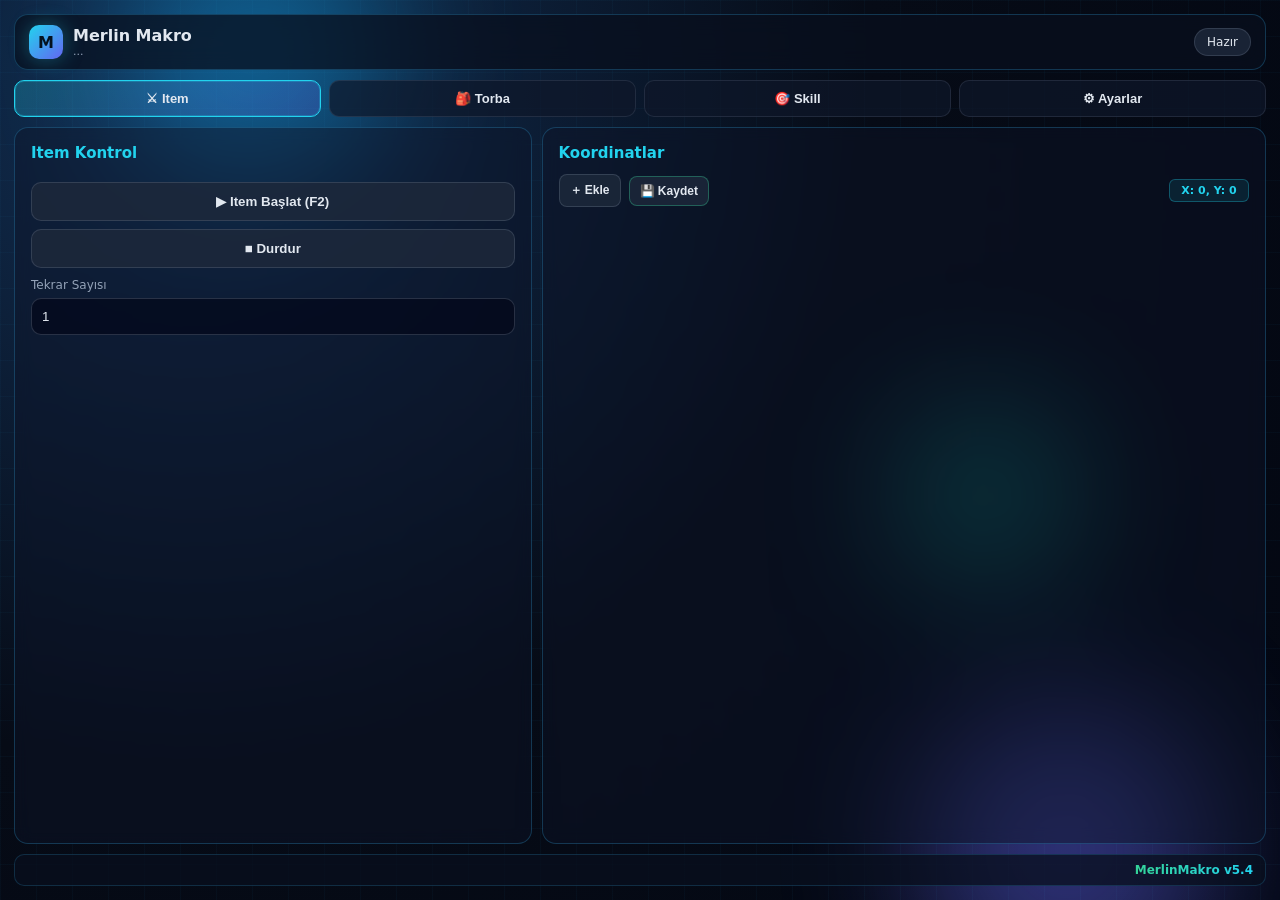
==== ui/macro/index.html @ 6b83feb8 "Update to v5.4 - All version numbers updated" ====
<!DOCTYPE html>
<html lang="tr">
<head>
  <meta charset="UTF-8" />
  <meta name="viewport" content="width=device-width, initial-scale=1.0" />
  <title>Merlin Makro</title>
  <link rel="stylesheet" href="styles.css" />
</head>
<body>
  <div class="bg">
    <div class="orb orb-1"></div>
    <div class="orb orb-2"></div>
    <div class="orb orb-3"></div>
    <div class="grid"></div>
  </div>

  <div class="shell">
    <header class="topbar">
      <div class="brand">
        <div class="logo">M</div>
        <div>
          <div class="brand-title">Merlin Makro</div>
          <div class="brand-sub" id="user-email">...</div>
        </div>
      </div>
      <div class="top-status" id="top-status">Hazır</div>
    </header>

    <nav class="tabs">
      <button class="tab active" data-tab="item">⚔ Item</button>
      <button class="tab" data-tab="bag">🎒 Torba</button>
      <button class="tab" data-tab="skill">🎯 Skill</button>
      <button class="tab" data-tab="settings">⚙ Ayarlar</button>
    </nav>

    <main class="content">
      <section class="panel active" id="panel-item">
        <div class="panel-grid">
          <div class="card transparent">
            <h3>Item Kontrol</h3>
            <button class="action start" id="btn-item-start">▶ Item Başlat (F2)</button>
            <button class="action stop" id="btn-stop">■ Durdur</button>
            <label>Tekrar Sayısı</label>
            <input type="number" id="run-count" min="1" max="999" value="1" />
          </div>
          <div class="card coords transparent">
            <h3>Koordinatlar</h3>
            <div class="coord-toolbar">
              <button class="mini start" id="btn-add-coord" title="Koordinat Ekle">＋ Ekle</button>
              <button class="mini save" id="btn-save-coords" title="Kaydet">💾 Kaydet</button>
              <span class="live-coords" id="live-coords">X: 0, Y: 0</span>
            </div>
            <div id="coord-list"></div>
          </div>
        </div>
      </section>

      <section class="panel" id="panel-bag">
        <div class="card center-card">
          <h3>🎒 Torba Sistemi</h3>
          <button class="action start" id="btn-bag-toggle">▶ Torba Aç/Kapat (F3)</button>
          <button class="action stop" id="btn-bag-stop">■ Durdur</button>
        </div>
      </section>

      <section class="panel" id="panel-skill">
        <div class="card center-card">
          <h3>⚡ Skill Sistemi</h3>
          <button class="action start" id="btn-skill-toggle">▶ Skill Aç/Kapat (Num1)</button>
          <button class="action stop" id="btn-skill-stop">■ Durdur</button>
        </div>
      </section>

      <section class="panel" id="panel-settings">
        <div class="card settings-card">
          <h3>⚙ Ayarlar</h3>
          <div class="slider-group" id="sliders"></div>
          <div class="settings-actions">
            <button class="action save" id="btn-save-settings">💾 Makro Ayarlarını Kaydet</button>
            <button class="action" id="btn-reset-settings">↺ Eski Haline Döndür</button>
          </div>
          <div class="divider"></div>
          <div class="update-block">
            <h3>🔄 Güncelleme Kontrolü</h3>
            <button class="action" id="btn-check-update">🔍 Güncelleme Kontrol Et</button>
            <div id="update-status" class="update-status hidden"></div>
            <button class="action update-btn hidden" id="btn-download-update">⬇️ Güncellemeyi İndir</button>
          </div>
          <div class="divider"></div>
          <div class="logout-block">
            <button class="action danger" id="btn-logout">⎋ Çıkış Yap</button>
            <p class="hint">Çıkış yapınca oturum silinir ve launcher açılır.</p>
          </div>
        </div>
      </section>
    </main>

    <footer class="footer">
      <span></span>
      <span class="rgb-text">MerlinMakro v5.4</span>
    </footer>
  </div>

  <script src="app.js"></script>
</body>
</html>
---- ui/macro/styles.css ----
:root {
  --bg: #060b16;
  --card: rgba(14, 22, 40, 0.65);
  --card-transparent: rgba(14, 22, 40, 0.45);
  --border: rgba(56, 189, 248, 0.24);
  --accent: #22d3ee;
  --accent2: #6366f1;
  --text: #e2e8f0;
  --muted: #94a3b8;
  --danger: #f87171;
  --success: #34d399;
}

* { box-sizing: border-box; margin: 0; padding: 0; }

html, body {
  width: 100%;
  height: 100%;
  overflow: hidden;
  font-family: "Segoe UI", system-ui, sans-serif;
  color: var(--text);
  background: var(--bg);
}

.bg {
  position: fixed;
  inset: 0;
  background: radial-gradient(circle at 15% 10%, #123055 0%, #060b16 50%, #030712 100%);
}

.grid {
  position: absolute;
  inset: 0;
  background-image:
    linear-gradient(rgba(56,189,248,0.035) 1px, transparent 1px),
    linear-gradient(90deg, rgba(56,189,248,0.035) 1px, transparent 1px);
  background-size: 36px 36px;
}

.orb {
  position: absolute;
  border-radius: 50%;
  filter: blur(70px);
  opacity: 0.45;
  animation: float 14s ease-in-out infinite;
}

.orb-1 { width: 260px; height: 260px; background: #0ea5e9; top: -80px; left: 10%; }
.orb-2 { width: 300px; height: 300px; background: #6366f1; bottom: -100px; right: 5%; animation-delay: -5s; }
.orb-3 { width: 180px; height: 180px; background: #14b8a6; top: 45%; left: 70%; animation-delay: -8s; }

@keyframes float {
  0%, 100% { transform: translate(0,0) scale(1); }
  50% { transform: translate(16px,-18px) scale(1.06); }
}

.shell {
  position: relative;
  z-index: 2;
  height: 100%;
  display: grid;
  grid-template-rows: auto auto 1fr auto;
  padding: 14px;
  gap: 10px;
}

.topbar {
  display: flex;
  align-items: center;
  justify-content: space-between;
  padding: 10px 14px;
  border-radius: 14px;
  background: rgba(8,15,30,0.75);
  border: 1px solid var(--border);
  backdrop-filter: blur(12px);
}

.brand { display: flex; align-items: center; gap: 10px; }
.logo {
  width: 34px; height: 34px; border-radius: 10px;
  display: grid; place-items: center; font-weight: 800; color: #04111f;
  background: linear-gradient(135deg, var(--accent), var(--accent2));
  box-shadow: 0 0 20px rgba(34,211,238,0.35);
}
.brand-title { font-weight: 700; }
.brand-sub { font-size: 11px; color: var(--muted); }

.top-status {
  padding: 6px 12px;
  border-radius: 999px;
  background: rgba(30,41,59,0.85);
  border: 1px solid rgba(148,163,184,0.2);
  font-size: 12px;
}

.tabs {
  display: flex;
  gap: 8px;
}

.tab {
  flex: 1;
  padding: 10px 8px;
  border-radius: 10px;
  border: 1px solid rgba(148,163,184,0.15);
  background: rgba(15,23,42,0.7);
  color: var(--text);
  cursor: pointer;
  font-weight: 600;
  font-size: 13px;
}

.tab.active {
  background: linear-gradient(135deg, rgba(34,211,238,0.25), rgba(99,102,241,0.25));
  border-color: var(--accent);
  box-shadow: inset 0 0 0 1px rgba(34,211,238,0.25);
}

.content { min-height: 0; overflow: auto; }
.panel { display: none; height: 100%; }
.panel.active { display: block; }

.panel-grid {
  display: grid;
  grid-template-columns: 1fr 1.4fr;
  gap: 10px;
  height: 100%;
}

.card {
  padding: 16px;
  border-radius: 14px;
  background: var(--card);
  border: 1px solid var(--border);
  backdrop-filter: blur(14px);
}

.card.transparent {
  background: var(--card-transparent);
  backdrop-filter: blur(8px);
}

.card h3 { margin-bottom: 12px; color: var(--accent); font-size: 15px; }

.center-card {
  max-width: 420px;
  margin: 20px auto;
  text-align: center;
}

.settings-card { max-width: 520px; margin: 0 auto; min-height: 100%; display: flex; flex-direction: column; }

.settings-actions { display: grid; gap: 8px; margin-top: 8px; }
.logout-block { margin-top: auto; padding-top: 24px; }

.update-block { margin-top: 16px; }
.update-block h3 { margin-bottom: 8px; font-size: 14px; }
.update-status {
  margin-top: 8px;
  padding: 8px 12px;
  border-radius: 8px;
  background: rgba(34, 211, 238, 0.1);
  border: 1px solid rgba(34, 211, 238, 0.3);
  font-size: 12px;
}
.update-status.hidden { display: none; }
.update-btn { margin-top: 8px; border-color: rgba(34, 211, 238, 0.5); }
.update-btn.hidden { display: none; }

.coord-toolbar { display: flex; gap: 8px; margin-bottom: 12px; flex-wrap: wrap; align-items: center; }

.live-coords {
  margin-left: auto;
  padding: 4px 8px;
  border-radius: 6px;
  background: rgba(34, 211, 238, 0.1);
  border: 1px solid rgba(34, 211, 238, 0.3);
  font-size: 11px;
  color: var(--accent);
  font-weight: 600;
  min-width: 80px;
  text-align: center;
}

.mini {
  padding: 7px 10px;
  border-radius: 8px;
  border: 1px solid rgba(148,163,184,0.22);
  background: rgba(30,41,59,0.85);
  color: var(--text);
  cursor: pointer;
  font-size: 12px;
  font-weight: 600;
}
.mini:hover { border-color: var(--accent); background: rgba(34,211,238,0.12); }
.mini.active { border-color: var(--accent); background: rgba(34,211,238,0.22); color: #fff; }
.mini.save { border-color: rgba(52,211,153,0.35); }
.action.save { border-color: rgba(52,211,153,0.35); background: rgba(52,211,153,0.12); }

.coord-row {
  display: grid;
  grid-template-columns: 58px 1fr 1fr auto;
  gap: 6px;
  align-items: center;
  margin-bottom: 8px;
  padding: 6px;
  border-radius: 10px;
  border: 1px solid transparent;
}
.coord-row.selected { border-color: rgba(34,211,238,0.35); background: rgba(34,211,238,0.06); }
.coord-row.disabled { opacity: 0.45; }
.coord-row.locked input { pointer-events: none; opacity: 0.7; }

.row-actions { display: flex; gap: 4px; }
.row-btn {
  width: 28px; height: 28px; padding: 0;
  border-radius: 7px;
  border: 1px solid rgba(148,163,184,0.2);
  background: rgba(15,23,42,0.9);
  color: var(--text);
  cursor: pointer;
  font-size: 12px;
}
.row-btn:hover { border-color: var(--accent); }
.row-btn.danger:hover { border-color: var(--danger); color: #fecaca; }
.row-btn.active { border-color: var(--accent); background: rgba(34,211,238,0.2); }

.toast {
  position: fixed; bottom: 56px; left: 50%; transform: translateX(-50%);
  padding: 10px 16px; border-radius: 10px;
  background: rgba(15,23,42,0.95); border: 1px solid var(--accent);
  color: var(--text); font-size: 13px; z-index: 99;
  opacity: 0; pointer-events: none; transition: opacity .25s;
}
.toast.show { opacity: 1; }

.action {
  width: 100%;
  margin-top: 8px;
  padding: 11px 12px;
  border-radius: 10px;
  border: 1px solid rgba(148,163,184,0.2);
  background: rgba(30,41,59,0.85);
  color: var(--text);
  cursor: pointer;
  font-weight: 600;
}

.action.start:hover { background: rgba(34,211,238,0.18); border-color: var(--accent); }
.action.stop:hover { background: rgba(248,113,113,0.15); border-color: rgba(248,113,113,0.35); }
.action.danger {
  background: rgba(248,113,113,0.12);
  border-color: rgba(248,113,113,0.35);
  color: #fecaca;
}

label { display: block; margin-top: 10px; font-size: 12px; color: var(--muted); }

input[type="number"] {
  width: 100%;
  margin-top: 6px;
  padding: 10px;
  border-radius: 10px;
  border: 1px solid rgba(148,163,184,0.25);
  background: rgba(2,6,23,0.65);
  color: var(--text);
}

.coord-row {
  display: grid;
  grid-template-columns: 58px 1fr 1fr auto;
  gap: 6px;
  align-items: center;
  margin-bottom: 8px;
  padding: 6px;
  border-radius: 10px;
  border: 1px solid transparent;
}

.coord-row span { color: var(--accent); font-size: 12px; font-weight: 700; }

.coord-row input {
  padding: 8px;
  border-radius: 8px;
  border: 1px solid rgba(148,163,184,0.22);
  background: rgba(2,6,23,0.65);
  color: var(--text);
  width: 100%;
}

.slider-row { margin-bottom: 12px; }
.slider-row label { display: flex; justify-content: space-between; }
.slider-row input[type=range] { width: 100%; margin-top: 6px; accent-color: var(--accent); }

.divider { height: 1px; background: rgba(148,163,184,0.2); margin: 16px 0; }
.hint { margin-top: 8px; font-size: 12px; color: var(--muted); }

.footer {
  display: flex;
  justify-content: space-between;
  align-items: center;
  padding: 8px 12px;
  border-radius: 10px;
  background: rgba(8,15,30,0.75);
  border: 1px solid rgba(56,189,248,0.18);
  font-size: 12px;
  color: var(--muted);
}

#status { color: var(--accent); font-weight: 700; }

.rgb-text {
  font-weight: 700;
  background: linear-gradient(90deg, #34d399, #22d3ee, #6366f1, #34d399);
  background-size: 300% 100%;
  -webkit-background-clip: text;
  -webkit-text-fill-color: transparent;
  background-clip: text;
  animation: rgb-animation 3s ease infinite;
}

@keyframes rgb-animation {
  0% { background-position: 0% 50%; }
  50% { background-position: 100% 50%; }
  100% { background-position: 0% 50%; }
}
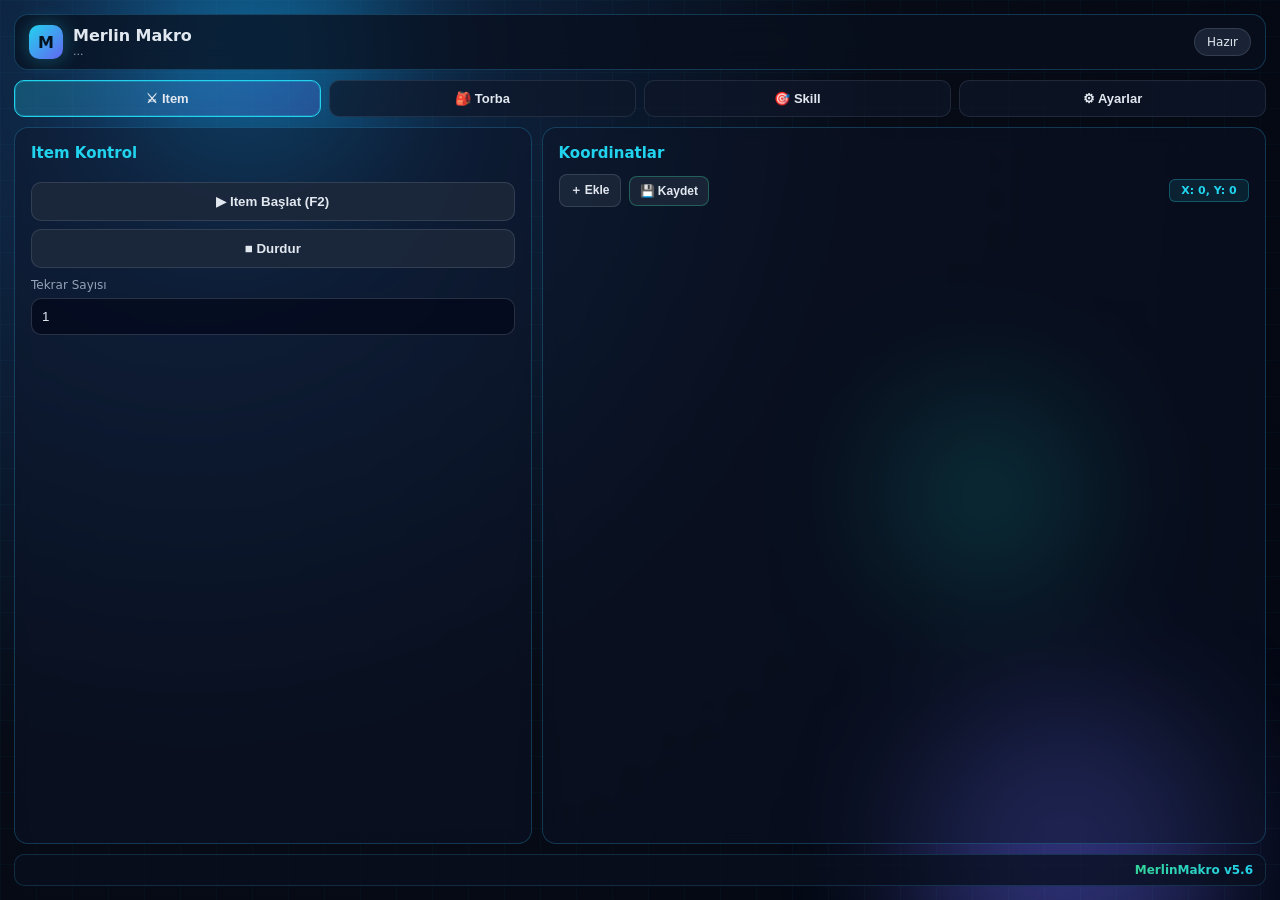
==== commit f09f27f0: "Fix v5.6 - Restore working version, remove broken updates" ====
--- a/ui/macro/index.html
+++ b/ui/macro/index.html
@@ -97,7 +97,7 @@
 
     <footer class="footer">
       <span></span>
-      <span class="rgb-text">MerlinMakro v5.4</span>
+      <span class="rgb-text">MerlinMakro v5.6</span>
     </footer>
   </div>
 
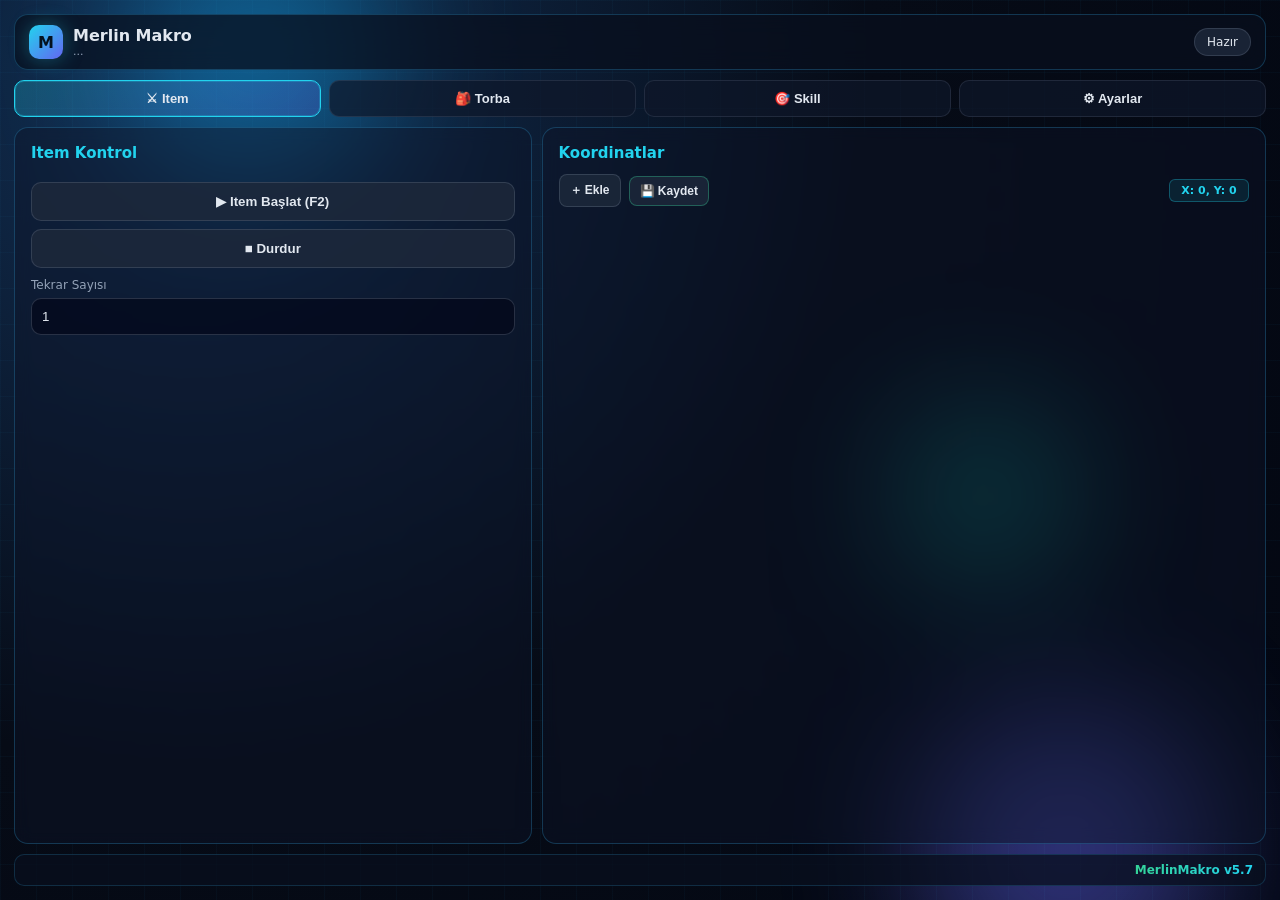
==== commit ebcb8112: "Update to v5.7 - Fix update system and auto-launch Launcher" ====
--- a/ui/macro/index.html
+++ b/ui/macro/index.html
@@ -97,7 +97,7 @@
 
     <footer class="footer">
       <span></span>
-      <span class="rgb-text">MerlinMakro v5.6</span>
+      <span class="rgb-text">MerlinMakro v5.7</span>
     </footer>
   </div>
 
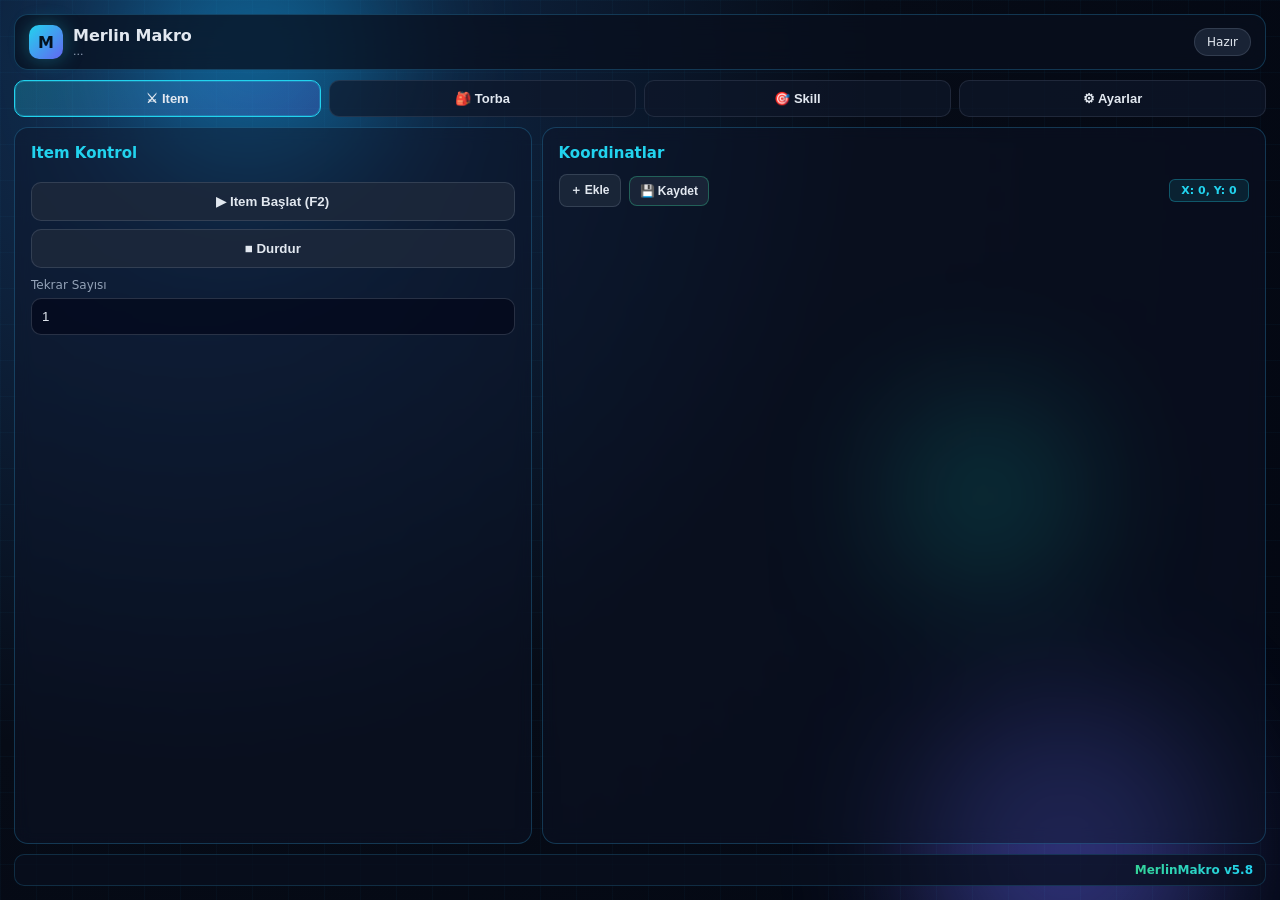
==== commit 140df646: "Update to v5.8 - Add debug prints for hotkey troubleshooting" ====
--- a/ui/macro/index.html
+++ b/ui/macro/index.html
@@ -97,7 +97,7 @@
 
     <footer class="footer">
       <span></span>
-      <span class="rgb-text">MerlinMakro v5.7</span>
+      <span class="rgb-text">MerlinMakro v5.8</span>
     </footer>
   </div>
 
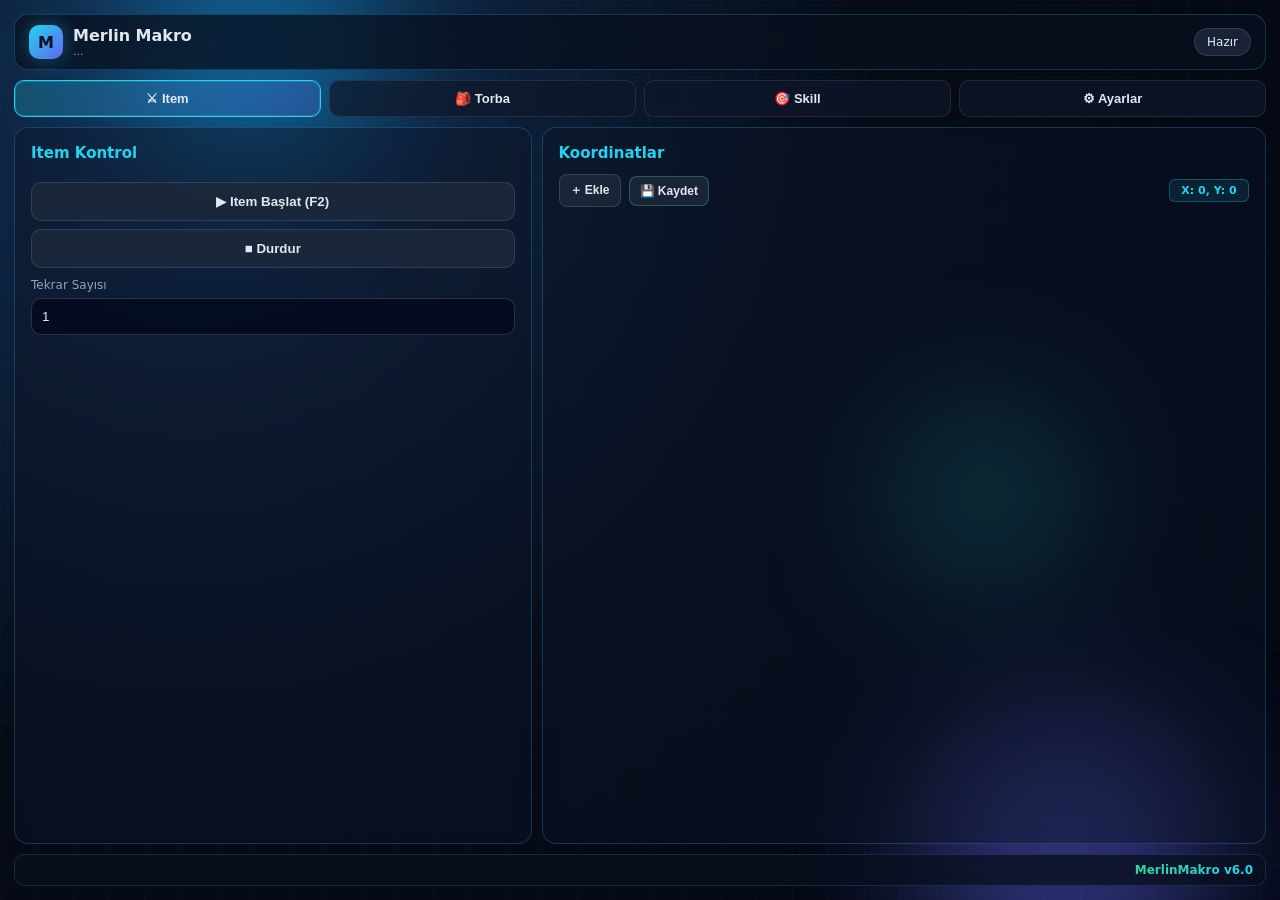
==== commit 689378eb: "Update to v6.0 - Update version numbers only" ====
--- a/ui/macro/index.html
+++ b/ui/macro/index.html
@@ -96,8 +96,8 @@
     </main>
 
     <footer class="footer">
-      <span></span>
-      <span class="rgb-text">MerlinMakro v5.8</span>
+      <span id="status"></span>
+      <span class="rgb-text">MerlinMakro v6.0</span>
     </footer>
   </div>
 
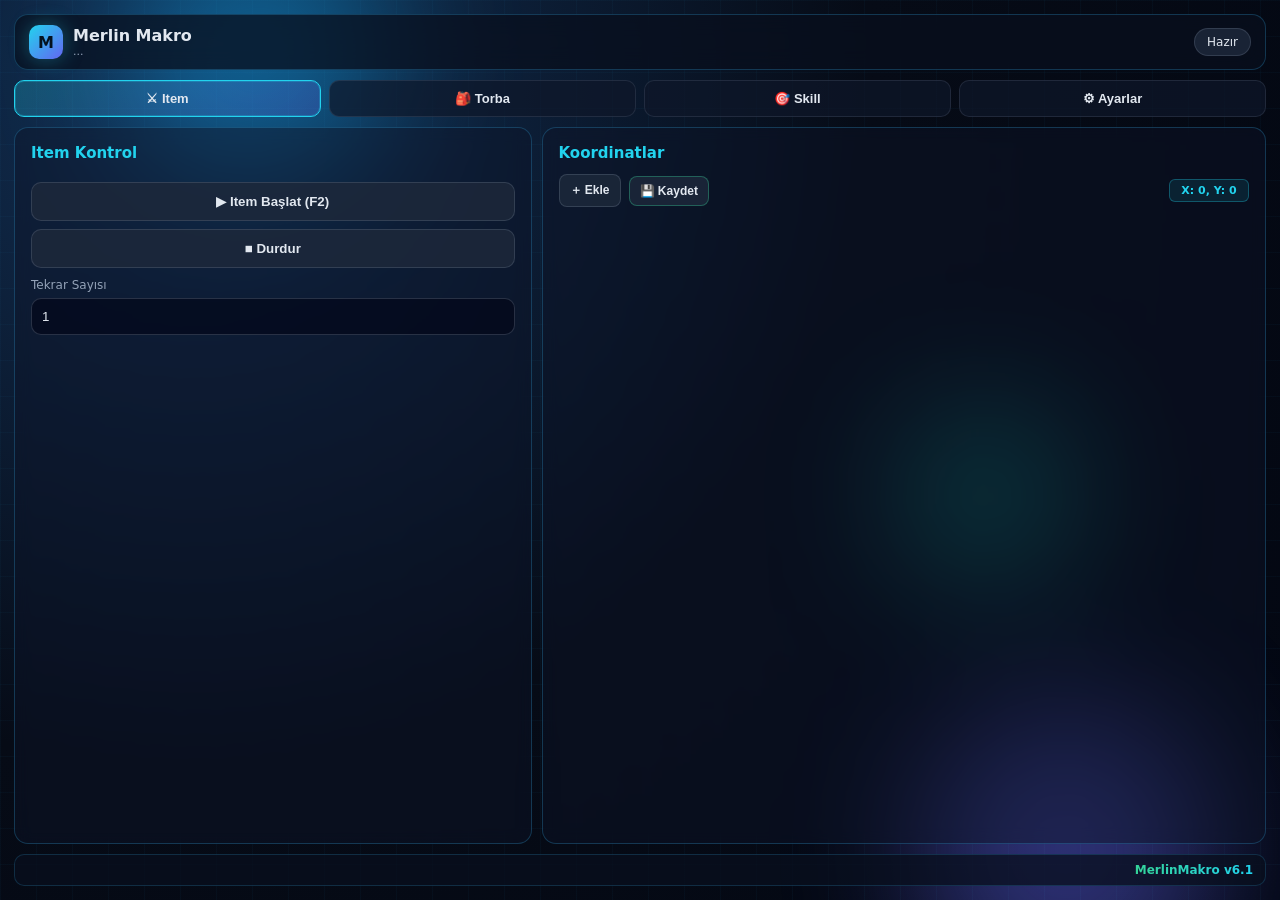
==== commit 0c3fa8d0: "Update to v6.1 - Remove slot lock, add F7 hotkey for coordinate capture" ====
--- a/ui/macro/index.html
+++ b/ui/macro/index.html
@@ -97,7 +97,7 @@
 
     <footer class="footer">
       <span id="status"></span>
-      <span class="rgb-text">MerlinMakro v6.0</span>
+      <span class="rgb-text">MerlinMakro v6.1</span>
     </footer>
   </div>
 
